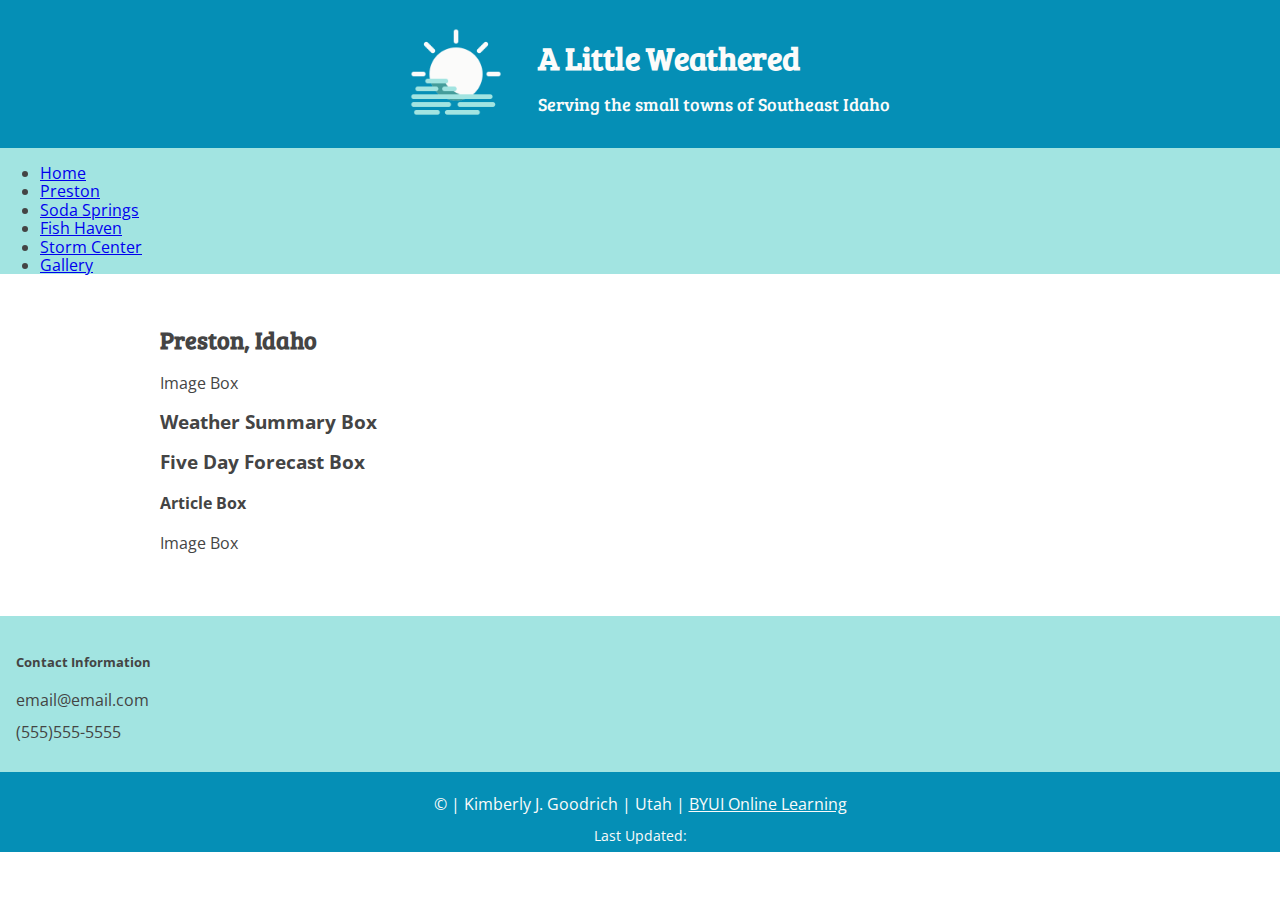
==== lesson4/preston-4.html @ 9765481e "lesson4 most css" ====
<!doctype html>
<html lang="en-us">

<head>
    <meta charset="utf-8" />
    <meta name="viewport" content="width=device-width, initial-scale=1">
    <link rel="stylesheet" href="../css/normalize.css">
    <link rel="stylesheet" href="css/small.css">
    <link rel="stylesheet" href="css/medium.css">
    <link rel="stylesheet" href="css/large.css">
    <title>Preston | A Little Weathered</title>
    <meta name="description" content="Weather information for Preston, Idaho on the website, A Little Weathered">
</head>

<body>
    <header>
        <div id="banner">
            <img id="sitelogo" src="images/logo.png" alt="white sun with blue clouds">
            <span id="banner_text">
                <h1>A Little Weathered</h1>
                <h2>Serving the small towns of Southeast Idaho</h2>
            </span>
        </div>
        <nav>
            <ul>
                <li><a href="index.html">Home</a></li>
                <li><a href="index.html">Preston</a></li>
                <li><a href="index.html">Soda Springs</a></li>
                <li><a href="index.html">Fish Haven</a></li>
                <li><a href="index.html">Storm Center</a></li>
                <li><a href="index.html">Gallery</a></li>
            </ul>
        </nav>
    </header>

    <main>
        <h2>Preston, Idaho</h2>
        <p>Image Box</p>
        <h3>Weather Summary Box</h3>
        <h3>Five Day Forecast Box</h3>
        <h4>Article Box</h4>
        <p>Image Box</p>
    </main>

    <footer>
        <div id="footer_grid_container">
            <div id="contact">
                <h5>Contact Information</h5>
                <p>email@email.com</p>
                <p>(555)555-5555</p>
            </div>
            <div id="footer_bar">
                <p>&copy; <span id="year"></span> | Kimberly J. Goodrich | Utah |
                    <a href="https://www.byui.edu/online">BYUI Online Learning</a>
                </p>
                <div id="fg_box1">Last Updated:
                    <span id="lastModified"></span>
                </div>
            </div>
        </div>
    </footer>
    <script src="../js/lastModified.js"></script>
    <script src="../js/getFullYear.js"></script>

</body>

</html>
---- lesson4/css/small.css ----
@import url('https://fonts.googleapis.com/css2?family=Bree+Serif&family=Open+Sans&display=swap');

html {
    background-color: #ffffff;
}

header,
footer {
    background-color: #A2E4E1;
}

body {
    background-color: #ffffff;
    font-family: 'Open Sans', sans-serif;
    margin: 0 auto;
    color: #444444;
}

h1,
h2 {
    font-family: 'Bree Serif', serif;
}

#banner {
    background-color: #058FB6;
    align-items: center;
    padding: .5em;
    display: flex;
    justify-content: center;
}

#banner_text {
    padding-left: 1em;
}

header h1,
header h2 {
    color: #FBFBFA;
    line-height: 1;
}

header h2 {
    font-size: 18px;
    font-weight: 100;
}

header img {
    max-width: 100px;
    padding: 1em;
}

main {
    max-width: 960px;
    margin: 0 auto;
    padding: 1em;
}

footer {
    color: #e8eadf;
    margin-top: 2em;
    margin-bottom: 2em;
    padding-top: .2em;
    padding-bottom: 1em;
}

footer {
    color: #444444;
    padding: 0;
}

footer a {
    color: #444444;
}

#footer_grid_container {
    line-height: 1em;
}

#contact {
    padding: 1em;
}

#footer_bar {
    background-color: #058FB6;
    text-align: center;
    color: #FBFBFA;
    padding: .5em;
}

#footer_bar a {
    color: #FBFBFA;
}

#fg_box1 {
    font-size: .9em;
    color: #FBFBFA;
}
---- lesson4/css/medium.css ----
@media only screen and (min-width: 37.5em) {

}
---- lesson4/css/large.css ----
@media only screen and (min-width: 64em) {

}
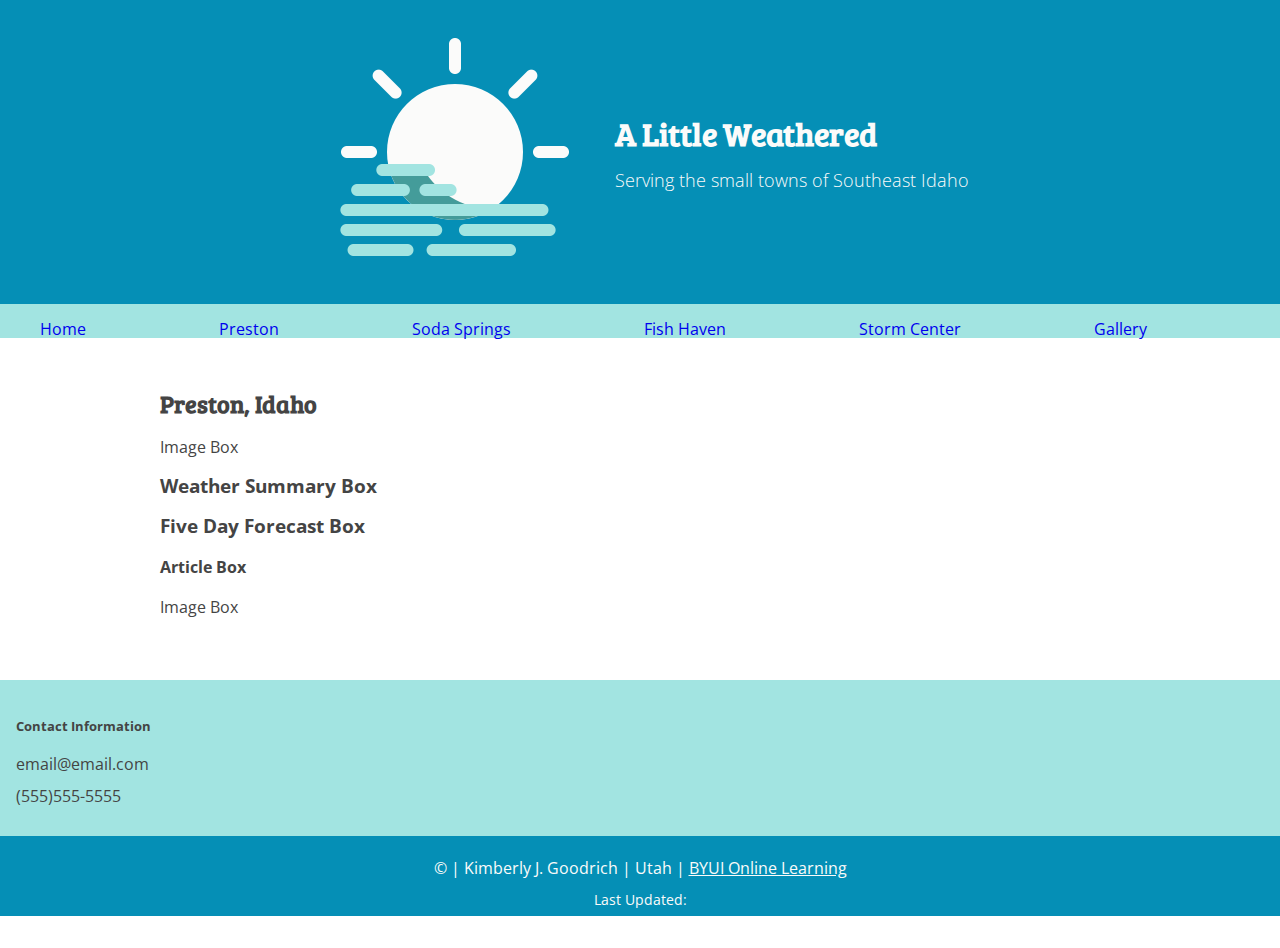
==== commit d56d4f00: "lesson4 js and css update" ====
--- a/lesson4/preston-4.html
+++ b/lesson4/preston-4.html
@@ -16,29 +16,35 @@
     <header>
         <div id="banner">
             <img id="sitelogo" src="images/logo.png" alt="white sun with blue clouds">
-            <span id="banner_text">
+            <section id="banner_text">
                 <h1>A Little Weathered</h1>
-                <h2>Serving the small towns of Southeast Idaho</h2>
-            </span>
+                <p>Serving the small towns of Southeast Idaho</p>
+            </section>
         </div>
         <nav>
-            <ul>
-                <li><a href="index.html">Home</a></li>
-                <li><a href="index.html">Preston</a></li>
-                <li><a href="index.html">Soda Springs</a></li>
-                <li><a href="index.html">Fish Haven</a></li>
-                <li><a href="index.html">Storm Center</a></li>
-                <li><a href="index.html">Gallery</a></li>
+            <ul class="navigation">
+                <li><a class="ham" href="#">Menu</a></li>
+                <li><a href="#">Home</a></li>
+                <li><a href="#">Preston</a></li>
+                <li><a href="#">Soda Springs</a></li>
+                <li><a href="#">Fish Haven</a></li>
+                <li><a href="#">Storm Center</a></li>
+                <li><a href="#">Gallery</a></li>
             </ul>
         </nav>
     </header>
 
     <main>
         <h2>Preston, Idaho</h2>
-        <p>Image Box</p>
-        <h3>Weather Summary Box</h3>
-        <h3>Five Day Forecast Box</h3>
-        <h4>Article Box</h4>
+        <div id="hero"></div>
+            <p>Image Box</p>
+            <h3>Weather Summary Box</h3>
+        <div id="forecast">
+            <h3>Five Day Forecast Box</h3>
+        </div>
+        <div id="article">
+            <h4>Article Box</h4>
+        </div>
         <p>Image Box</p>
     </main>
 
@@ -59,6 +65,7 @@
             </div>
         </div>
     </footer>
+    <script src="js/hamburger.js"></script>
     <script src="../js/lastModified.js"></script>
     <script src="../js/getFullYear.js"></script>
 
--- a/lesson4/css/small.css
+++ b/lesson4/css/small.css
@@ -23,10 +23,10 @@
 
 #banner {
     background-color: #058FB6;
-    align-items: center;
     padding: .5em;
     display: flex;
     justify-content: center;
+    align-items: center;
 }
 
 #banner_text {
@@ -34,19 +34,39 @@
 }
 
 header h1,
-header h2 {
+header p {
     color: #FBFBFA;
     line-height: 1;
 }
 
-header h2 {
+header p {
     font-size: 18px;
     font-weight: 100;
 }
 
 header img {
-    max-width: 100px;
+    max-width: 25%;
     padding: 1em;
+}
+
+nav {
+    background-color: #A2E4E1;
+}
+
+.navigation li:first-child {
+    display: block;
+}
+
+.navigation li {
+    display: none;
+}
+
+.navigation a {
+    text-decoration: none;
+}
+
+.responsive li {
+    display: block;
 }
 
 main {
--- a/lesson4/css/medium.css
+++ b/lesson4/css/medium.css
@@ -1,3 +1,15 @@
 @media only screen and (min-width: 37.5em) {
 
+    .navigation {
+        display: flex;
+    }
+
+    .navigation li {
+        display: block;
+        flex: 1 1 auto;
+    }
+
+    .navigation li:first-child {
+        display: none;
+    }
 }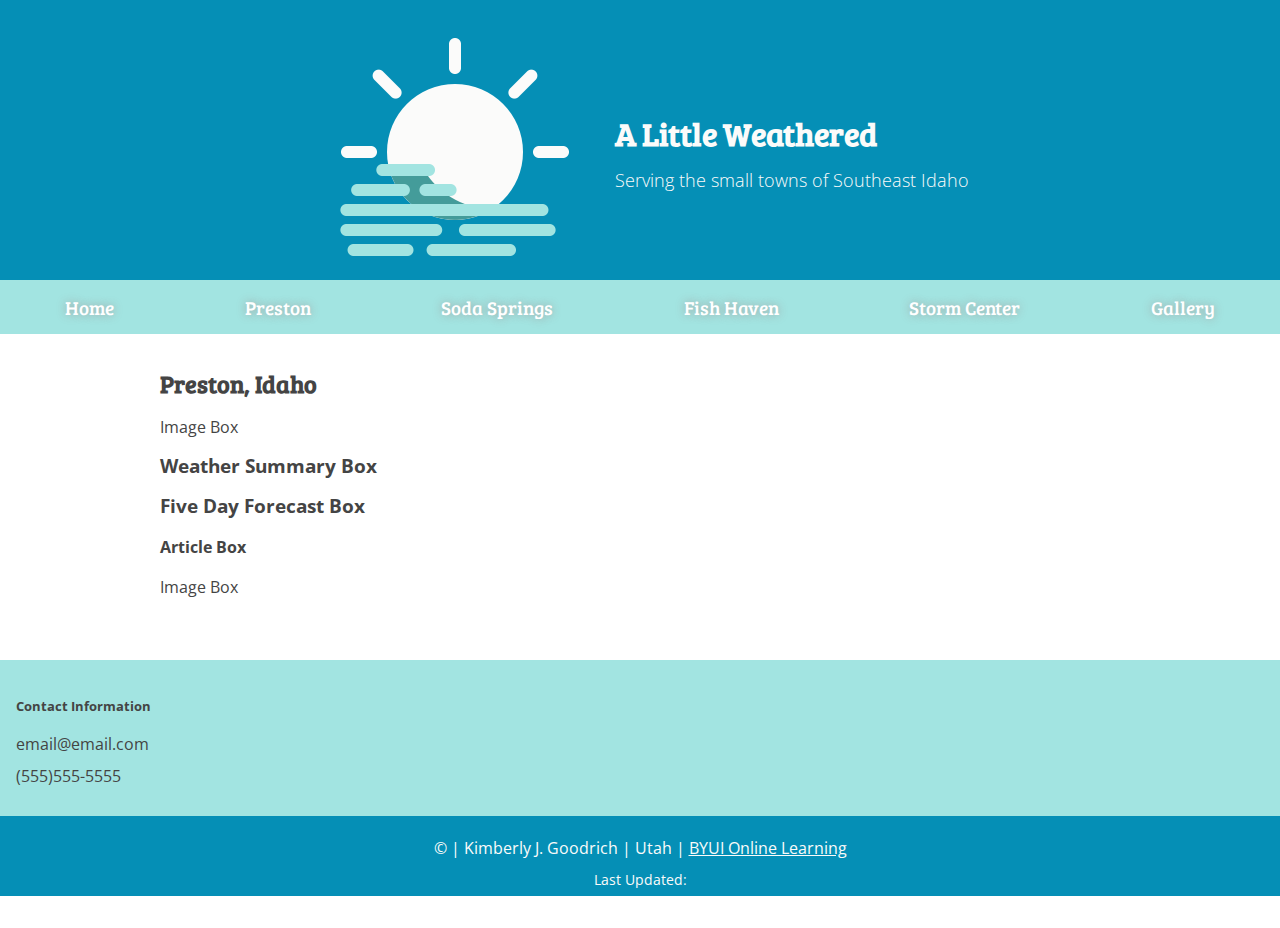
==== commit 95f1dce8: "lesson4 css update" ====
--- a/lesson4/preston-4.html
+++ b/lesson4/preston-4.html
@@ -20,19 +20,22 @@
                 <h1>A Little Weathered</h1>
                 <p>Serving the small towns of Southeast Idaho</p>
             </section>
+            <span>
+                <button class="ham" id="hamburger">☰</button>
+            </span>
         </div>
-        <nav>
-            <ul class="navigation">
-                <li><a class="ham" href="#">Menu</a></li>
-                <li><a href="#">Home</a></li>
-                <li><a href="#">Preston</a></li>
-                <li><a href="#">Soda Springs</a></li>
-                <li><a href="#">Fish Haven</a></li>
-                <li><a href="#">Storm Center</a></li>
-                <li><a href="#">Gallery</a></li>
-            </ul>
-        </nav>
     </header>
+
+    <nav>
+        <ul class="navigation">
+            <li><a href="#">Home</a></li>
+            <li><a href="#">Preston</a></li>
+            <li><a href="#">Soda Springs</a></li>
+            <li><a href="#">Fish Haven</a></li>
+            <li><a href="#">Storm Center</a></li>
+            <li><a href="#">Gallery</a></li>
+        </ul>
+    </nav>
 
     <main>
         <h2>Preston, Idaho</h2>
--- a/lesson4/css/small.css
+++ b/lesson4/css/small.css
@@ -19,6 +19,10 @@
 h1,
 h2 {
     font-family: 'Bree Serif', serif;
+}
+
+header {
+    margin: 0;
 }
 
 #banner {
@@ -49,12 +53,34 @@
     padding: 1em;
 }
 
+#hamburger{
+    background-color:#A2E4E1;
+    color: #FBFBFA;
+    text-shadow: 0px 0px 5px #BBBBBB;
+    border: none;
+    font-weight: 600;
+    font-size: 30px;
+    padding: .2em;
+    margin-right: .5em;
+    border-radius: 5px;
+}
+
 nav {
     background-color: #A2E4E1;
+    margin-top: -1.5em;
+    
 }
 
-.navigation li:first-child {
-    display: block;
+nav ul {
+    list-style: none;
+    overflow: hidden;
+    margin: 0;
+    padding: 0;
+}
+
+nav ul li {
+    padding: 1em;
+    text-align: center;
 }
 
 .navigation li {
@@ -63,6 +89,10 @@
 
 .navigation a {
     text-decoration: none;
+    font-family: 'Bree Serif', serif;
+    font-size: larger;
+    color: #FFFFFF;
+    text-shadow: 0px 0px 10px #9F9F9F;
 }
 
 .responsive li {
--- a/lesson4/css/medium.css
+++ b/lesson4/css/medium.css
@@ -9,7 +9,7 @@
         flex: 1 1 auto;
     }
 
-    .navigation li:first-child {
+    button {
         display: none;
     }
 }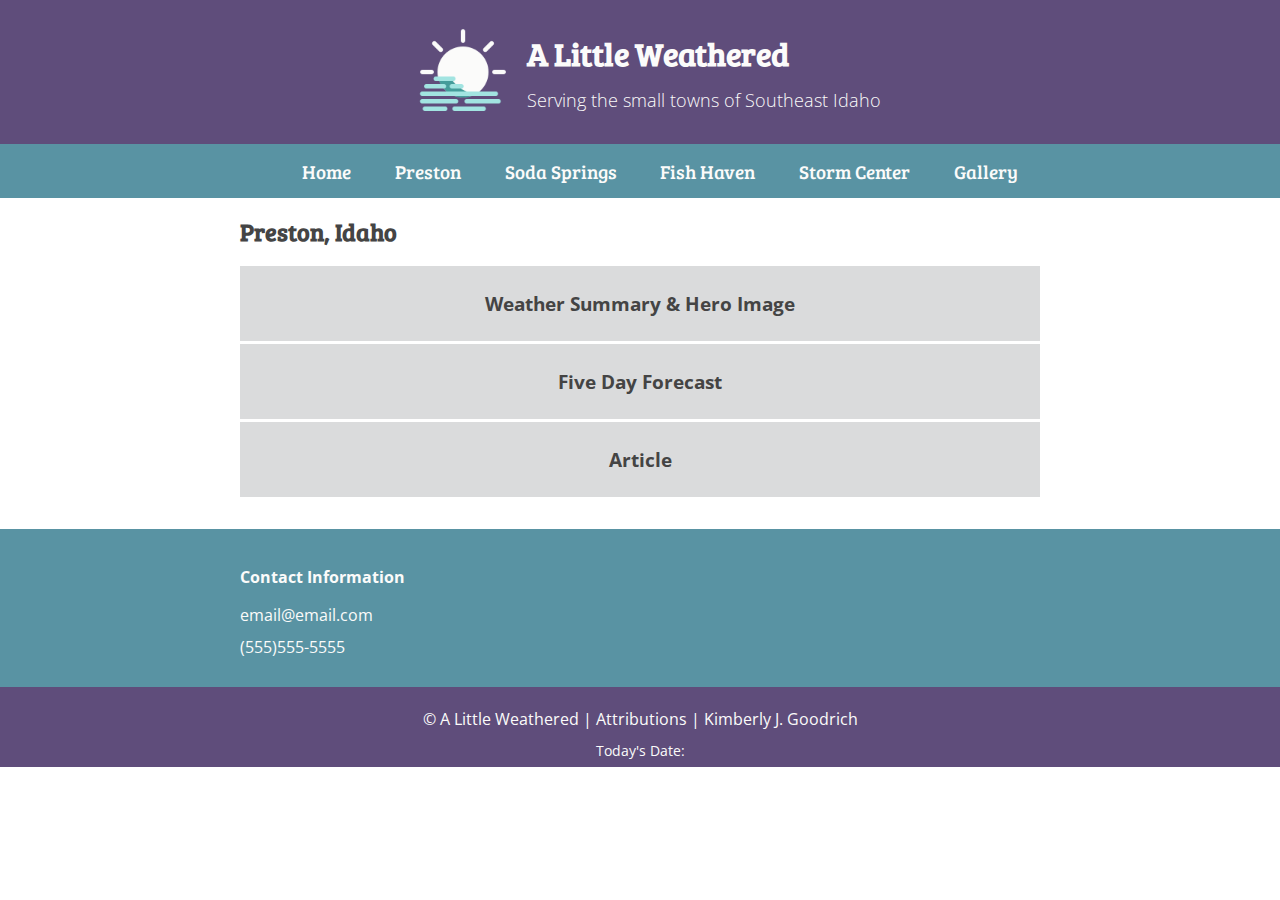
==== commit 72b0522a: "lesson4 css and js update" ====
--- a/lesson4/preston-4.html
+++ b/lesson4/preston-4.html
@@ -39,37 +39,35 @@
 
     <main>
         <h2>Preston, Idaho</h2>
-        <div id="hero"></div>
-            <p>Image Box</p>
-            <h3>Weather Summary Box</h3>
-        <div id="forecast">
-            <h3>Five Day Forecast Box</h3>
+        <div id="hero">
+            <h3>Weather Summary & Hero Image</h3>
+        </div>
+            <div id="forecast">
+            <h3>Five Day Forecast</h3>
         </div>
         <div id="article">
-            <h4>Article Box</h4>
+            <h3>Article</h3>
         </div>
-        <p>Image Box</p>
     </main>
 
     <footer>
         <div id="footer_grid_container">
             <div id="contact">
-                <h5>Contact Information</h5>
+                <h4>Contact Information</h4>
                 <p>email@email.com</p>
                 <p>(555)555-5555</p>
             </div>
             <div id="footer_bar">
-                <p>&copy; <span id="year"></span> | Kimberly J. Goodrich | Utah |
-                    <a href="https://www.byui.edu/online">BYUI Online Learning</a>
+                <p>&copy; <span id="year"></span> A Little Weathered | Attributions | Kimberly J. Goodrich
                 </p>
-                <div id="fg_box1">Last Updated:
-                    <span id="lastModified"></span>
+                <div id="fg_box1">Today's Date:
+                    <span id="currentdate"></span>
                 </div>
             </div>
         </div>
     </footer>
     <script src="js/hamburger.js"></script>
-    <script src="../js/lastModified.js"></script>
+    <script src="js/currentDate.js"></script>
     <script src="../js/getFullYear.js"></script>
 
 </body>
--- a/lesson4/css/small.css
+++ b/lesson4/css/small.css
@@ -6,13 +6,12 @@
 
 header,
 footer {
-    background-color: #A2E4E1;
+    background-color: #5993a3;
 }
 
 body {
     background-color: #ffffff;
     font-family: 'Open Sans', sans-serif;
-    margin: 0 auto;
     color: #444444;
 }
 
@@ -21,20 +20,12 @@
     font-family: 'Bree Serif', serif;
 }
 
-header {
-    margin: 0;
-}
-
 #banner {
-    background-color: #058FB6;
+    background-color: #5f4d7b;
     padding: .5em;
     display: flex;
     justify-content: center;
     align-items: center;
-}
-
-#banner_text {
-    padding-left: 1em;
 }
 
 header h1,
@@ -49,33 +40,31 @@
 }
 
 header img {
-    max-width: 25%;
+    max-width: 6em;
     padding: 1em;
 }
 
 #hamburger{
-    background-color:#A2E4E1;
+    background-color:#5993a3;
     color: #FBFBFA;
-    text-shadow: 0px 0px 5px #BBBBBB;
-    border: none;
+    border-color: #FBFBFA;
+    border-width: .1em;
+    border-radius: 5px;
     font-weight: 600;
     font-size: 30px;
-    padding: .2em;
+    padding: .3em;
     margin-right: .5em;
-    border-radius: 5px;
+    margin-left: .5em;
 }
 
 nav {
-    background-color: #A2E4E1;
-    margin-top: -1.5em;
-    
+    background-color: #5993a3;
 }
 
 nav ul {
     list-style: none;
     overflow: hidden;
     margin: 0;
-    padding: 0;
 }
 
 nav ul li {
@@ -91,31 +80,26 @@
     text-decoration: none;
     font-family: 'Bree Serif', serif;
     font-size: larger;
-    color: #FFFFFF;
-    text-shadow: 0px 0px 10px #9F9F9F;
+    color: #fbfbfa;
 }
 
 .responsive li {
     display: block;
 }
 
-main {
-    max-width: 960px;
-    margin: 0 auto;
-    padding: 1em;
+#hero, #forecast, #article {
+    background-color: #dadbdc;
+    margin-top: .2em;
+    padding: .5em;
+    text-align: center;
 }
 
 footer {
-    color: #e8eadf;
+    color: #FBFBFA;
     margin-top: 2em;
     margin-bottom: 2em;
+    padding: 0;
     padding-top: .2em;
-    padding-bottom: 1em;
-}
-
-footer {
-    color: #444444;
-    padding: 0;
 }
 
 footer a {
@@ -131,7 +115,7 @@
 }
 
 #footer_bar {
-    background-color: #058FB6;
+    background-color: #5f4d7b;
     text-align: center;
     color: #FBFBFA;
     padding: .5em;
@@ -145,3 +129,8 @@
     font-size: .9em;
     color: #FBFBFA;
 }
+
+main, #contact {
+    padding-left: 3em;
+    padding-right: 3em;
+}
--- a/lesson4/css/medium.css
+++ b/lesson4/css/medium.css
@@ -1,5 +1,10 @@
-@media only screen and (min-width: 37.5em) {
+@media only screen and (min-width: 52em) {
 
+    nav, main, #contact {
+        padding-left: 8em;
+        padding-right: 8em;
+    }
+    
     .navigation {
         display: flex;
     }
--- a/lesson4/css/large.css
+++ b/lesson4/css/large.css
@@ -1,3 +1,8 @@
-@media only screen and (min-width: 64em) {
+@media only screen and (min-width: 72em) {
+
+    nav, main, #contact {
+        padding-left: 15em;
+        padding-right: 15em;
+    }
 
 }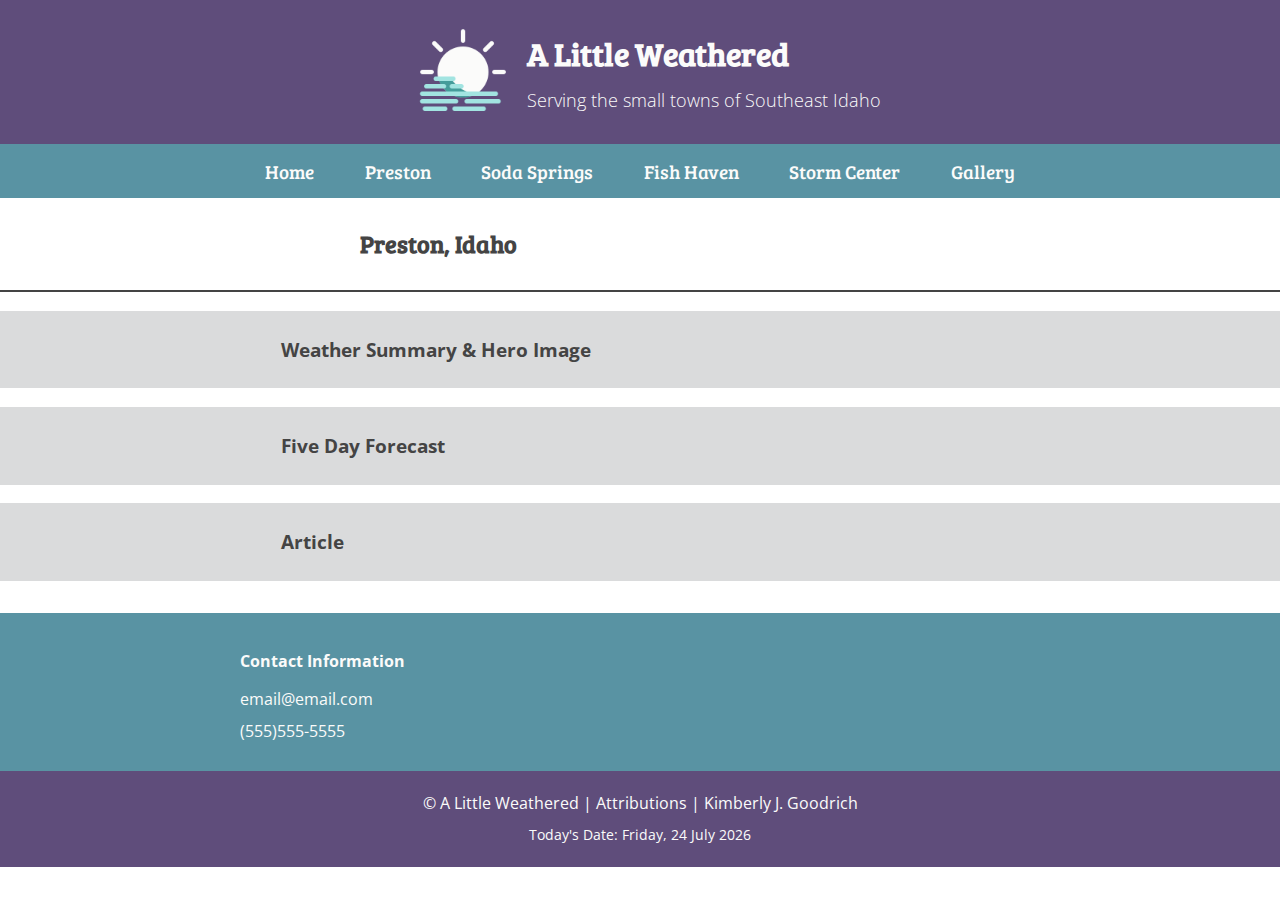
==== commit deffa218: "lesson4 css js html update" ====
--- a/lesson4/preston-4.html
+++ b/lesson4/preston-4.html
@@ -38,21 +38,23 @@
     </nav>
 
     <main>
-        <h2>Preston, Idaho</h2>
-        <div id="hero">
-            <h3>Weather Summary & Hero Image</h3>
+        <div id="town_box">
+            <h2 class="main" id="town">Preston, Idaho</h2>
         </div>
-            <div id="forecast">
-            <h3>Five Day Forecast</h3>
+        <div id="hero_box">
+            <h3 class="main" id="hero">Weather Summary & Hero Image</h3>
         </div>
-        <div id="article">
-            <h3>Article</h3>
+            <div id="forecast_box">
+            <h3 class="main" id="forecast">Five Day Forecast</h3>
+        </div>
+        <div id="article_box">
+            <h3 class="main" id="article">Article</h3>
         </div>
     </main>
 
     <footer>
         <div id="footer_grid_container">
-            <div id="contact">
+            <div class="main" id="contact">
                 <h4>Contact Information</h4>
                 <p>email@email.com</p>
                 <p>(555)555-5555</p>
--- a/lesson4/css/small.css
+++ b/lesson4/css/small.css
@@ -65,6 +65,7 @@
     list-style: none;
     overflow: hidden;
     margin: 0;
+    padding: 0;
 }
 
 nav ul li {
@@ -87,11 +88,23 @@
     display: block;
 }
 
+#hero_box, #forecast_box, #article_box {
+    background-color: #dadbdc;
+    margin-bottom: .2em;
+}
+
+#town_box {
+    border-bottom: 2px solid #444444;
+}
+
+#town {
+    padding-top: .5em;
+    padding-bottom: .5em;
+}
+
 #hero, #forecast, #article {
-    background-color: #dadbdc;
-    margin-top: .2em;
-    padding: .5em;
-    text-align: center;
+    padding-top: 1.5em;
+    padding-bottom: 1.5em;
 }
 
 footer {
@@ -111,14 +124,16 @@
 }
 
 #contact {
-    padding: 1em;
+    padding-top: 1em;
+    padding-bottom: 1em;
 }
 
 #footer_bar {
     background-color: #5f4d7b;
     text-align: center;
     color: #FBFBFA;
-    padding: .5em;
+    padding-top: .5em;
+    padding-bottom: 1.5em;
 }
 
 #footer_bar a {
@@ -130,7 +145,7 @@
     color: #FBFBFA;
 }
 
-main, #contact {
+#town, #hero, #forecast, #article, #contact, #footer_bar {
     padding-left: 3em;
     padding-right: 3em;
 }
--- a/lesson4/css/medium.css
+++ b/lesson4/css/medium.css
@@ -1,6 +1,6 @@
 @media only screen and (min-width: 52em) {
 
-    nav, main, #contact {
+    nav, #town, #hero, #forecast, #article, #contact, #footer_bar {
         padding-left: 8em;
         padding-right: 8em;
     }
--- a/lesson4/css/large.css
+++ b/lesson4/css/large.css
@@ -1,6 +1,6 @@
 @media only screen and (min-width: 72em) {
 
-    nav, main, #contact {
+    nav, #town, #hero, #forecast, #article, #contact, #footer_bar {
         padding-left: 15em;
         padding-right: 15em;
     }
